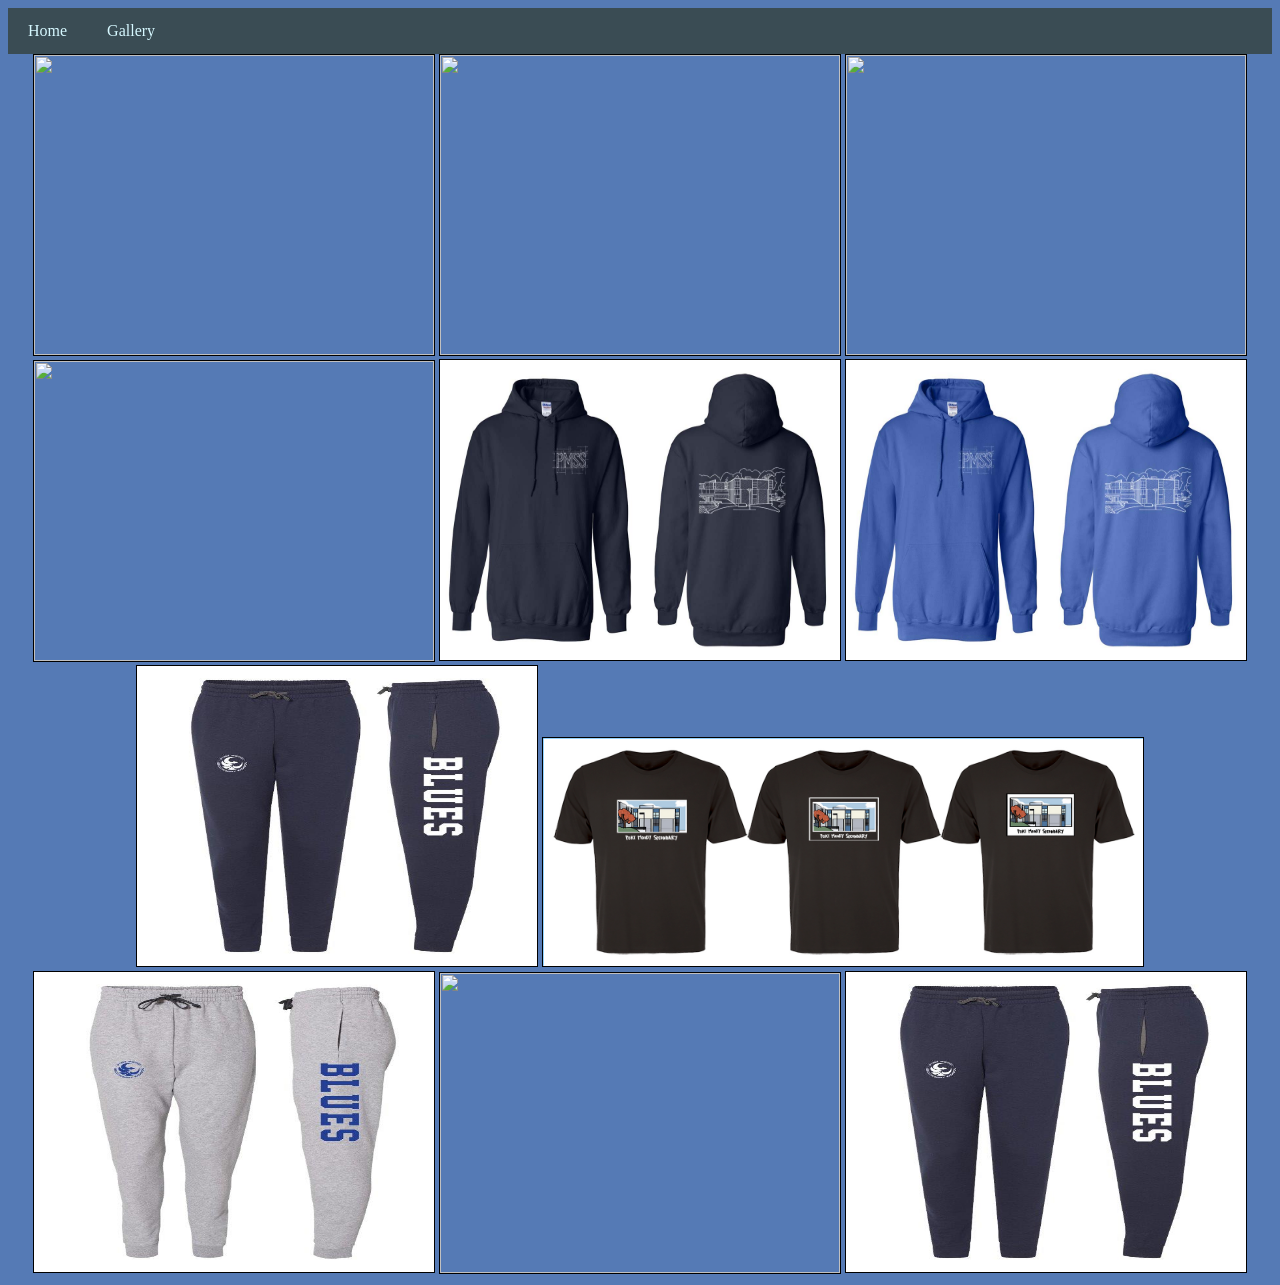
==== gallery.html @ a55a0d0c "I will fall in to ......" ====
<!DOCTYPE html>
<head> 
    <title>Nest Gallery</title>
      <meta charset="UTF-8">
    <meta name="viewport" 
          content="width=device-width,
                   initial-scale=1.0">
    <title>Gallery</title>
    <link rel="stylesheet" type="text/css" 
          href="gallery.css">
    <div>
        <link rel="stylesheet" href="gallery.css">
   </div>
   <body>

    <div class="navbar" id="myNavbar">
        <a href="index.html">Home</a>
        <a href="gallery.html">Gallery</a>

        <a href="javascript:void(0);"
           class="icon"
           onclick="toggleMenu()">  
            &#9776;
        </a>
    </div>

    <script>
        function toggleMenu() {
            let navbar = document.getElementById("myNavbar");
            navbar.className = navbar.className === "navbar" ?
                               "navbar responsive" : "navbar";
        }
    </script>
    <center>
    </center>
    <top>
    <body>
        <center>
        <img src="Images/chemhoodie.jpg" width="400" height="300">
        <img src="Images/mathhoodies.jpg" width="400" height="300">
        <img src="Images/navybluehoodie.jpg" width="400" height="300">
        <img src="Images/homeec.jpg" width=400 height="300">
        <img src="Images/archdarkblue.jpg" width="400" height="300">
        <img src="Images/archblue.jpg" width="400" height="300">
        <img src="Images/navypants.jpg" width="400" height="300">
        <img src="Images/school.jpg" width="600" height="228">
        <img src="Images/greypants.jpg" width="400" height="300">
        <img src="Images/.jpg" width="400" height="300">
        <img src="Images/navypants.jpg" width="400" height="300">
        </center>
    </body>
    </top>
---- gallery.css ----
body {
    background-color:#2b59a3cc;
}
.navbar {
        overflow: hidden;
        background-color:#394b51f7
    }

    .navbar a {
        float: left;
        display: block;
        color: rgb(214, 248, 255);
        text-align: center;
        padding: 14px 20px;
        text-decoration: none;
    }

    .navbar a:hover {
        background-color: #2c3233;
        color: black;
    }

    .navbar a.icon {
        display: none;
    }

    @media screen and (max-width: 600px) {
        .navbar a:not(:first-child) {
            display: none;
             
        }

        .navbar a.icon {
            float: right;
            display: block;
        }

        .navbar.responsive {
            position: relative;
        }

        .navbar.responsive a.icon {
            position: absolute;
            right: 0;
            top: 0;
        }

        .navbar.responsive a {
            float: none;
            display: block;
            text-align: left;
        }
    }

 map {
    display: inline;
 }

 img {
    border: 1px solid #000000;
    max-width: 1200px;
 }
---- gallery.css ----
body {
    background-color:#2b59a3cc;
}
.navbar {
        overflow: hidden;
        background-color:#394b51f7
    }

    .navbar a {
        float: left;
        display: block;
        color: rgb(214, 248, 255);
        text-align: center;
        padding: 14px 20px;
        text-decoration: none;
    }

    .navbar a:hover {
        background-color: #2c3233;
        color: black;
    }

    .navbar a.icon {
        display: none;
    }

    @media screen and (max-width: 600px) {
        .navbar a:not(:first-child) {
            display: none;
             
        }

        .navbar a.icon {
            float: right;
            display: block;
        }

        .navbar.responsive {
            position: relative;
        }

        .navbar.responsive a.icon {
            position: absolute;
            right: 0;
            top: 0;
        }

        .navbar.responsive a {
            float: none;
            display: block;
            text-align: left;
        }
    }

 map {
    display: inline;
 }

 img {
    border: 1px solid #000000;
    max-width: 1200px;
 }
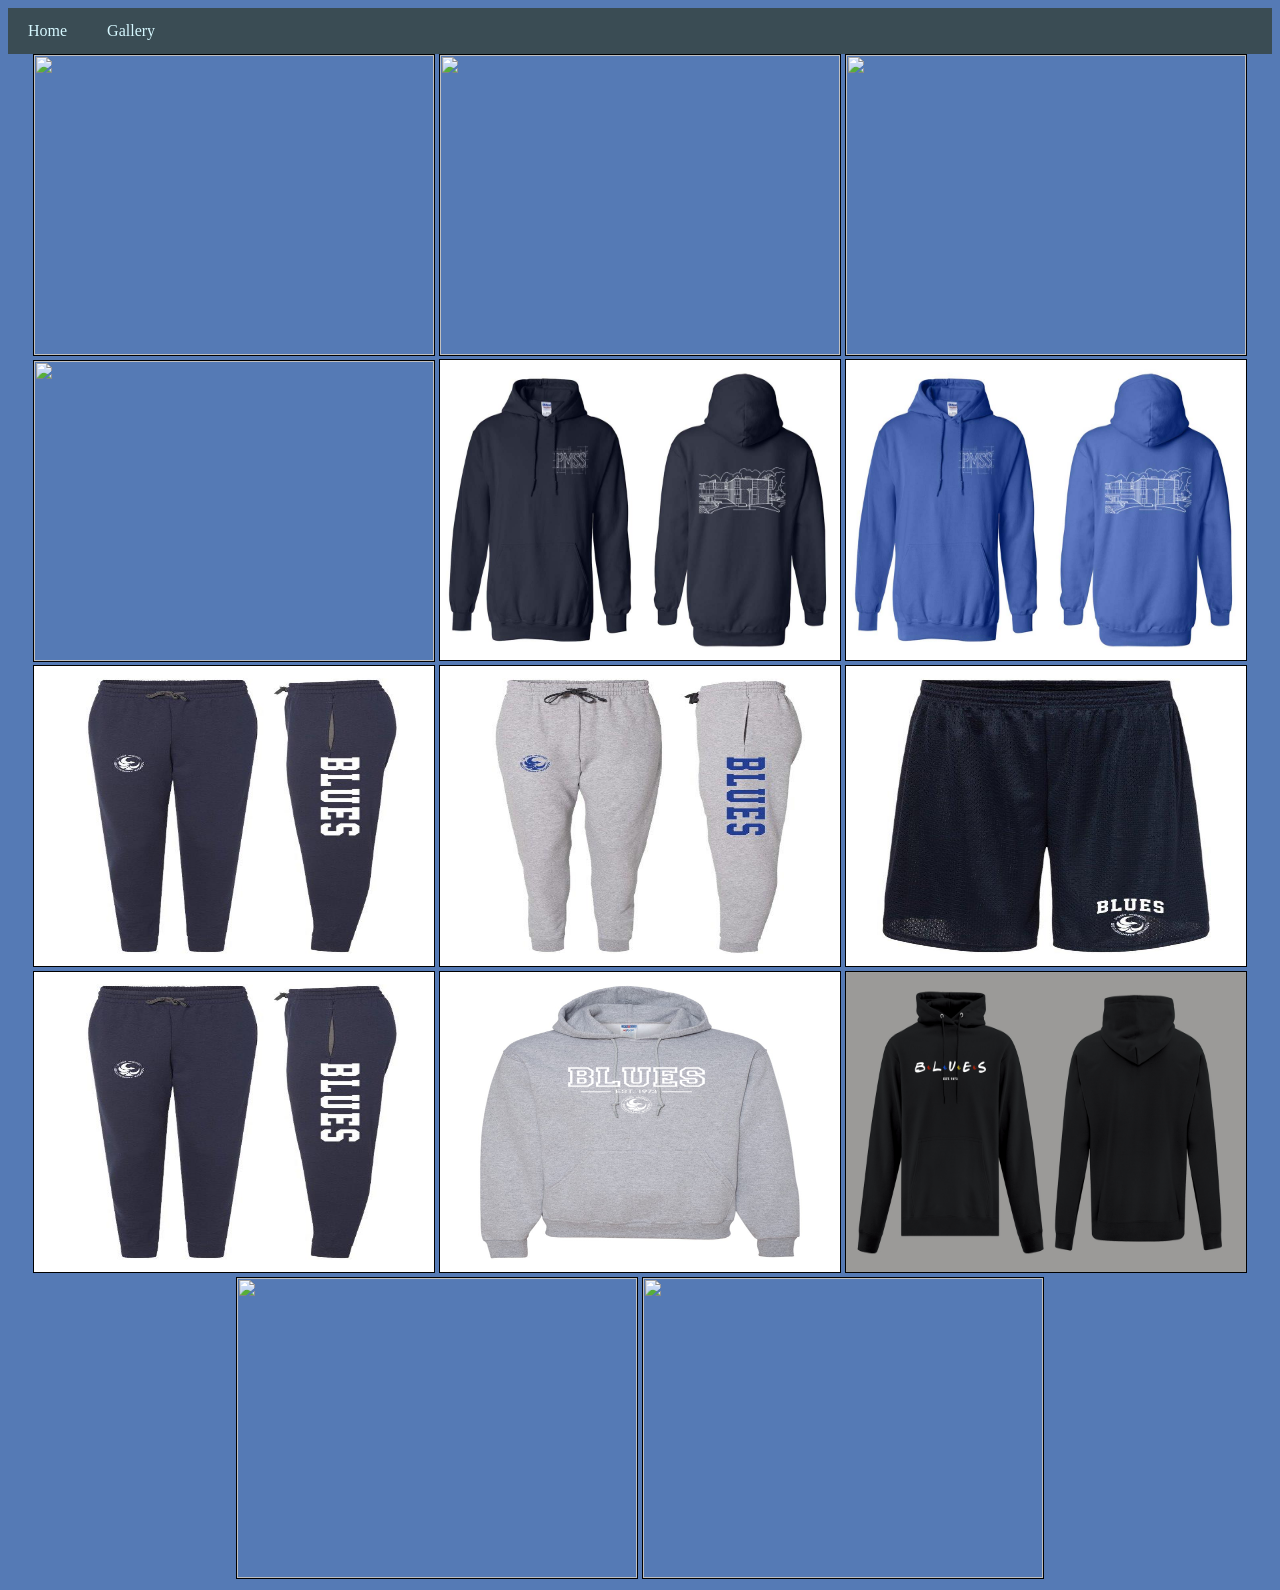
==== commit 8cbe3633: "I need to format this" ====
--- a/gallery.html
+++ b/gallery.html
@@ -43,10 +43,13 @@
         <img src="Images/archdarkblue.jpg" width="400" height="300">
         <img src="Images/archblue.jpg" width="400" height="300">
         <img src="Images/navypants.jpg" width="400" height="300">
-        <img src="Images/school.jpg" width="600" height="228">
         <img src="Images/greypants.jpg" width="400" height="300">
-        <img src="Images/.jpg" width="400" height="300">
+        <img src="Images/shorts.jpg" width="400" height="300">
         <img src="Images/navypants.jpg" width="400" height="300">
+        <img src="Images/blues1973.jpg" width="400" height="300">
+        <img src="Images/bluefriend.jpg" width="400" height="300">
+        <img src="sweatpantslogo.jpg" width="400" height="300">
+        <img src="sweatpantlogo.jpg" width="400" height="300">
         </center>
     </body>
     </top>
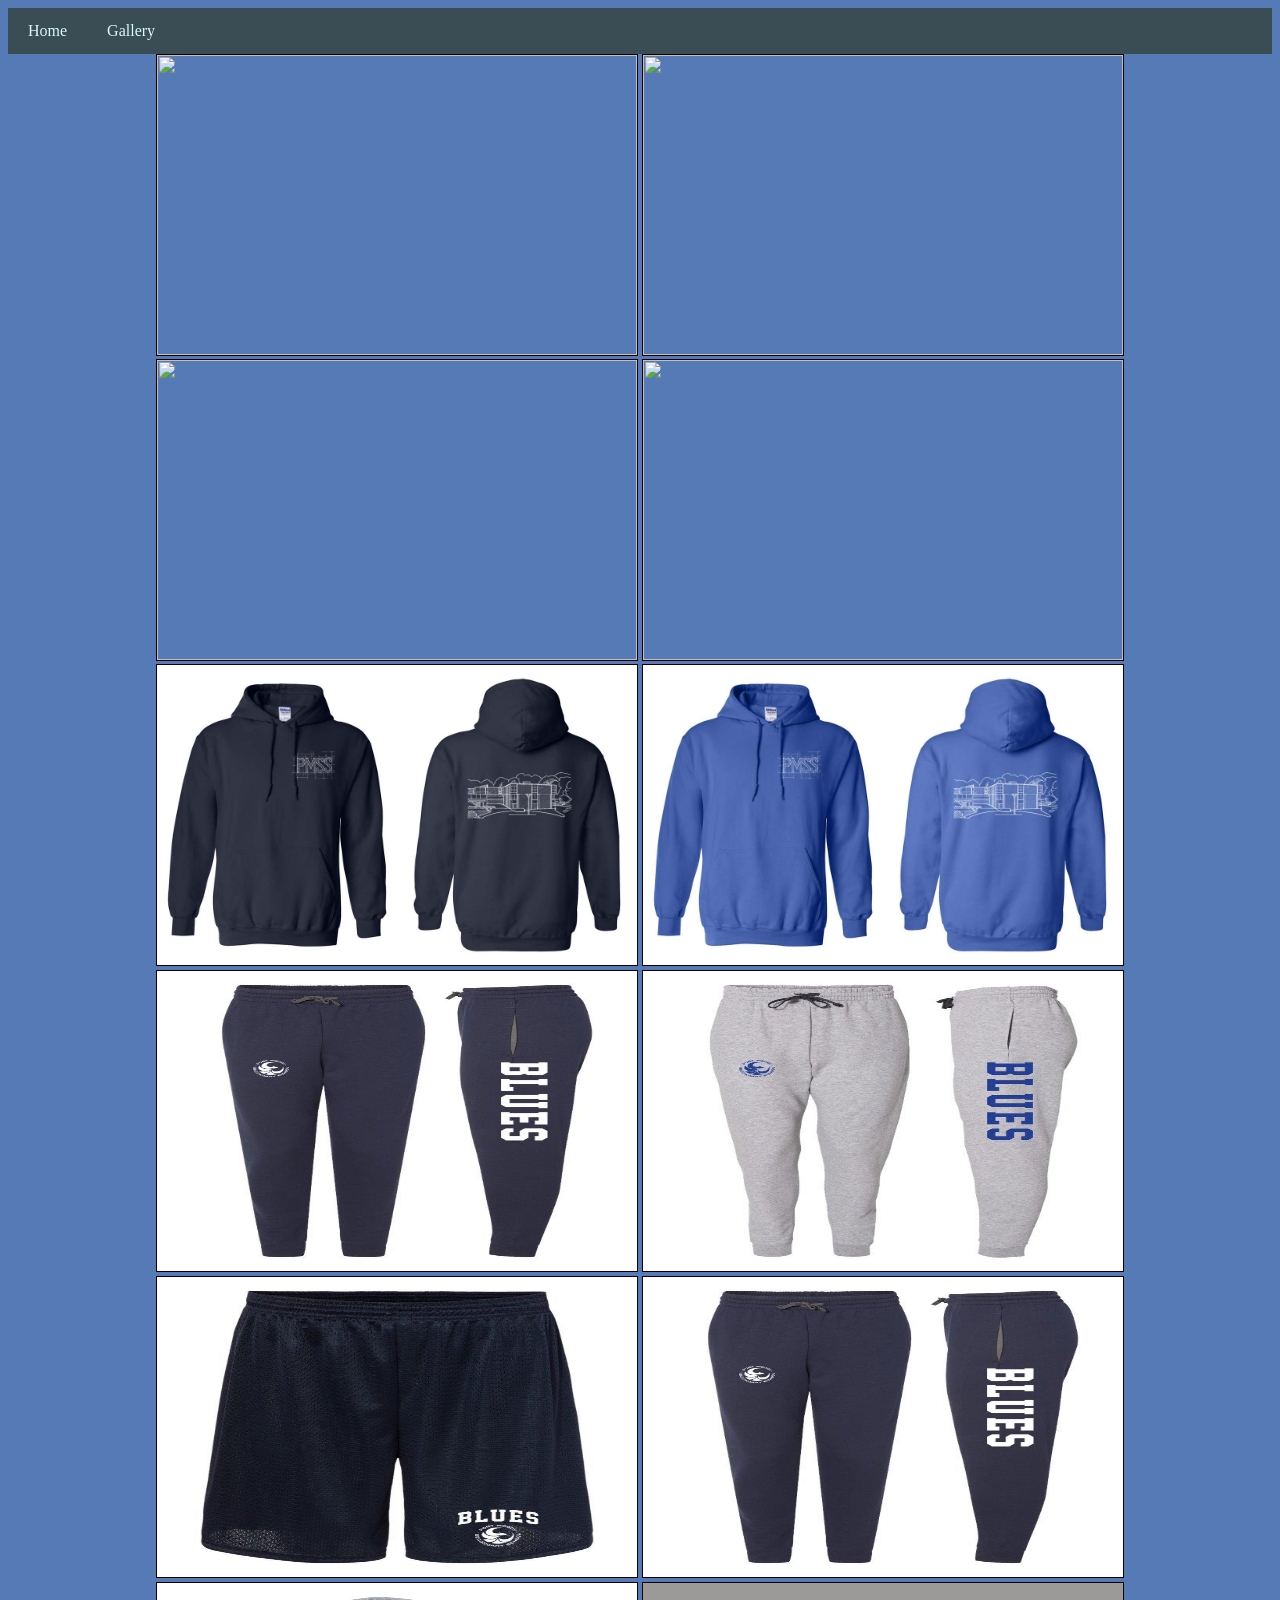
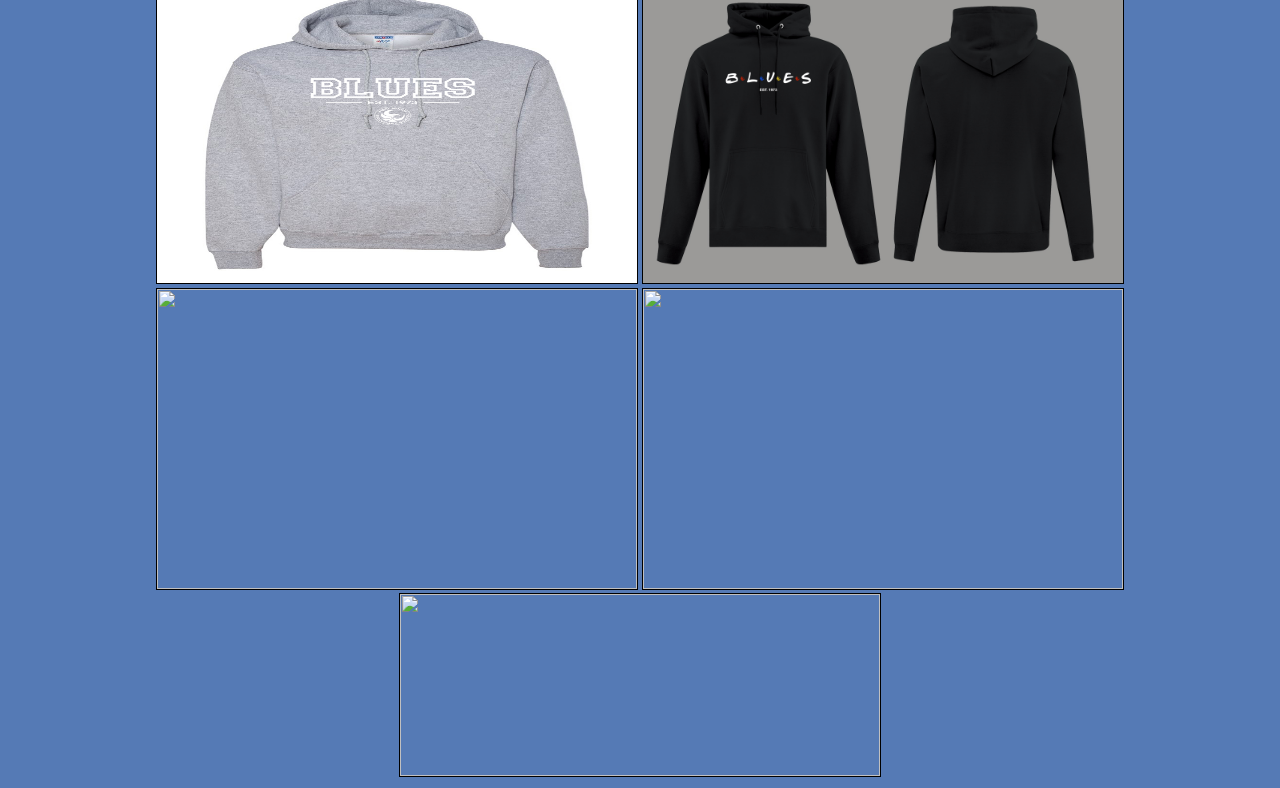
==== commit 2cfdc2a8: "Bahabahbabahhhbbffhhfd" ====
--- a/gallery.html
+++ b/gallery.html
@@ -36,20 +36,21 @@
     <top>
     <body>
         <center>
-        <img src="Images/chemhoodie.jpg" width="400" height="300">
-        <img src="Images/mathhoodies.jpg" width="400" height="300">
-        <img src="Images/navybluehoodie.jpg" width="400" height="300">
-        <img src="Images/homeec.jpg" width=400 height="300">
-        <img src="Images/archdarkblue.jpg" width="400" height="300">
-        <img src="Images/archblue.jpg" width="400" height="300">
-        <img src="Images/navypants.jpg" width="400" height="300">
-        <img src="Images/greypants.jpg" width="400" height="300">
-        <img src="Images/shorts.jpg" width="400" height="300">
-        <img src="Images/navypants.jpg" width="400" height="300">
-        <img src="Images/blues1973.jpg" width="400" height="300">
-        <img src="Images/bluefriend.jpg" width="400" height="300">
-        <img src="sweatpantslogo.jpg" width="400" height="300">
-        <img src="sweatpantlogo.jpg" width="400" height="300">
+        <img src="Images/chemhoodie.jpg" width="480" height="300">
+        <img src="Images/mathhoodies.jpg" width="480" height="300">
+        <img src="Images/navybluehoodie.jpg" width="480" height="300">
+        <img src="Images/homeec.jpg" width=480 height="300">
+        <img src="Images/archdarkblue.jpg" width="480" height="300">
+        <img src="Images/archblue.jpg" width="480" height="300">
+        <img src="Images/navypants.jpg" width="480" height="300">
+        <img src="Images/greypants.jpg" width="480" height="300">
+        <img src="Images/shorts.jpg" width="480" height="300">
+        <img src="Images/navypants.jpg" width="480" height="300">
+        <img src="Images/blues1973.jpg" width="480" height="300">
+        <img src="Images/bluefriend.jpg" width="480" height="300">
+        <img src="sweatpantslogo.jpg" width="480" height="300">
+        <img src="sweatpantlogo.jpg" width="480" height="300">
+        <img src="school.jpg" width="480" height="182.4">
         </center>
     </body>
     </top>
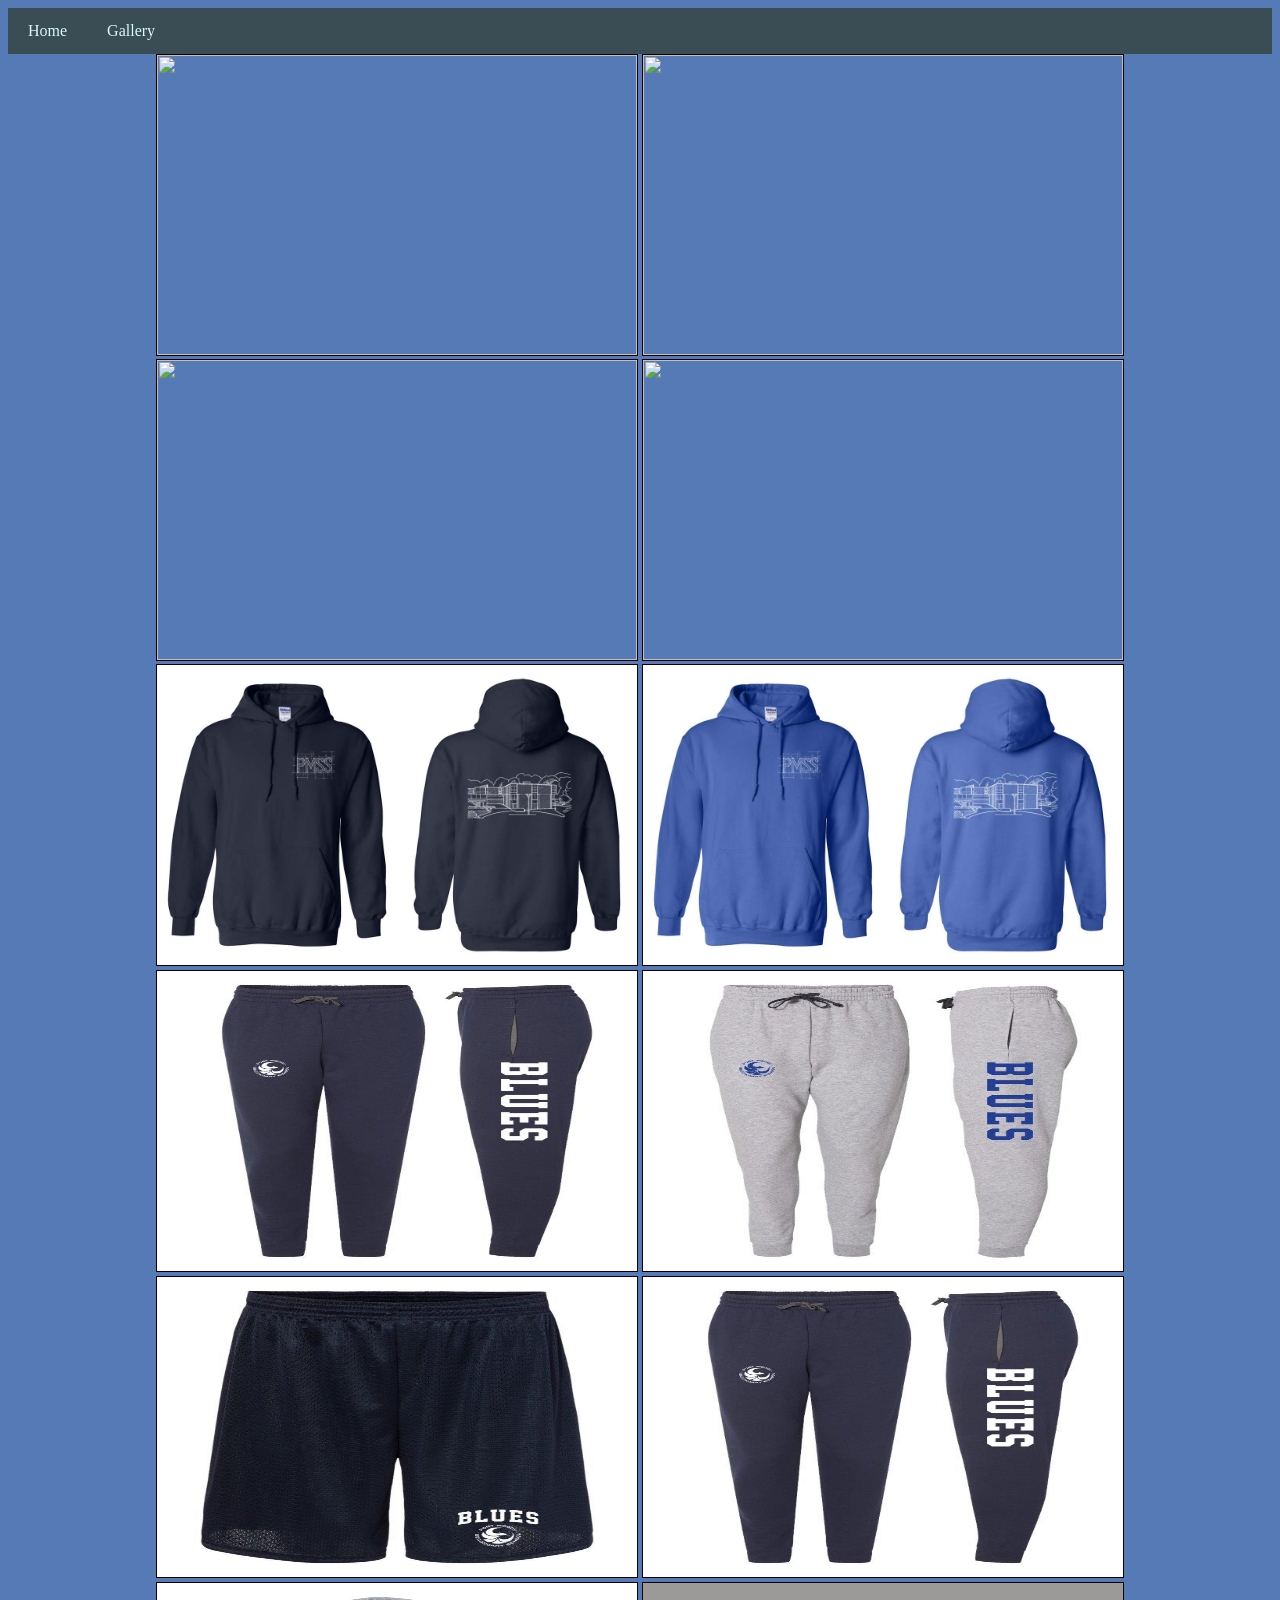
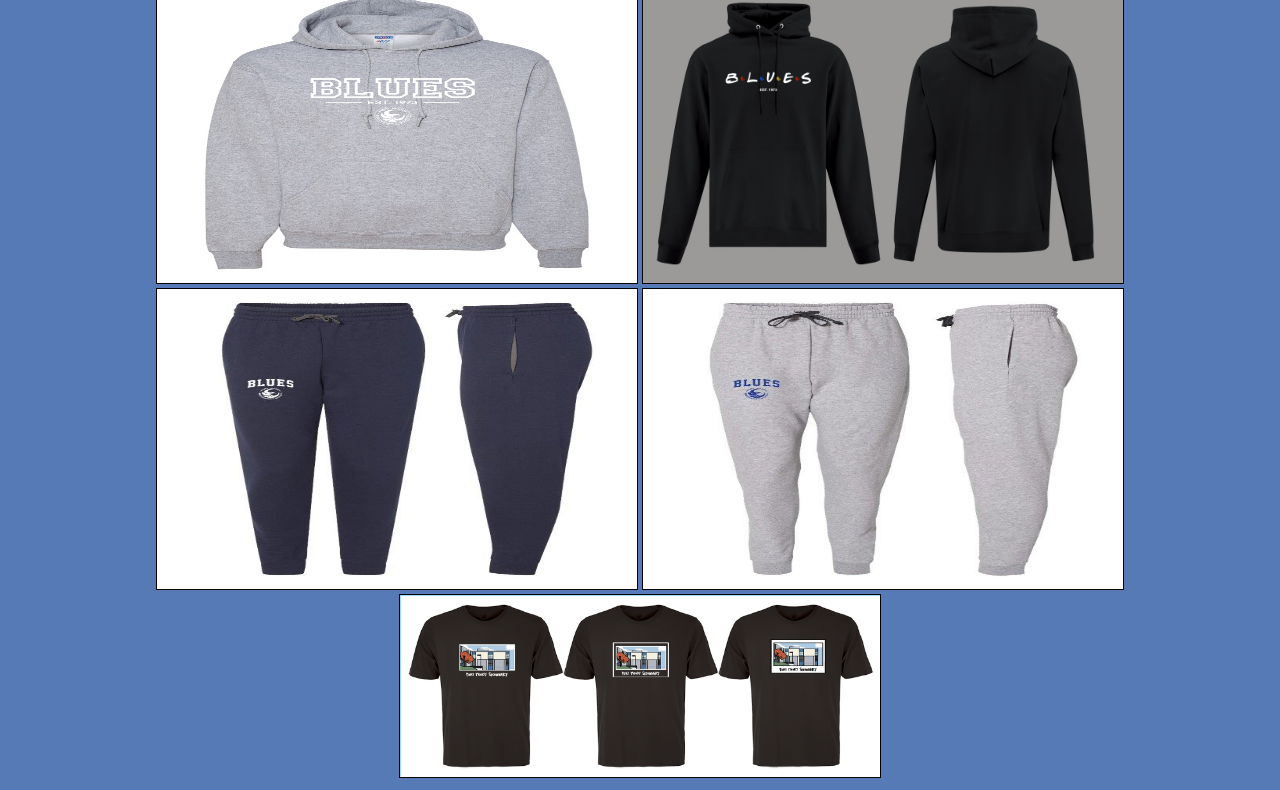
==== commit 1b47d0b7: "Fixxing things in github dfsijoh;iofahgebi;g iuewg" ====
--- a/gallery.html
+++ b/gallery.html
@@ -48,9 +48,9 @@
         <img src="Images/navypants.jpg" width="480" height="300">
         <img src="Images/blues1973.jpg" width="480" height="300">
         <img src="Images/bluefriend.jpg" width="480" height="300">
-        <img src="sweatpantslogo.jpg" width="480" height="300">
-        <img src="sweatpantlogo.jpg" width="480" height="300">
-        <img src="school.jpg" width="480" height="182.4">
+        <img src="Images/sweatpantslogo.jpg" width="480" height="300">
+        <img src="Images/sweatpantlogo.jpg" width="480" height="300">
+        <img src="Images/school.jpg" width="480" height="182.4">
         </center>
     </body>
     </top>
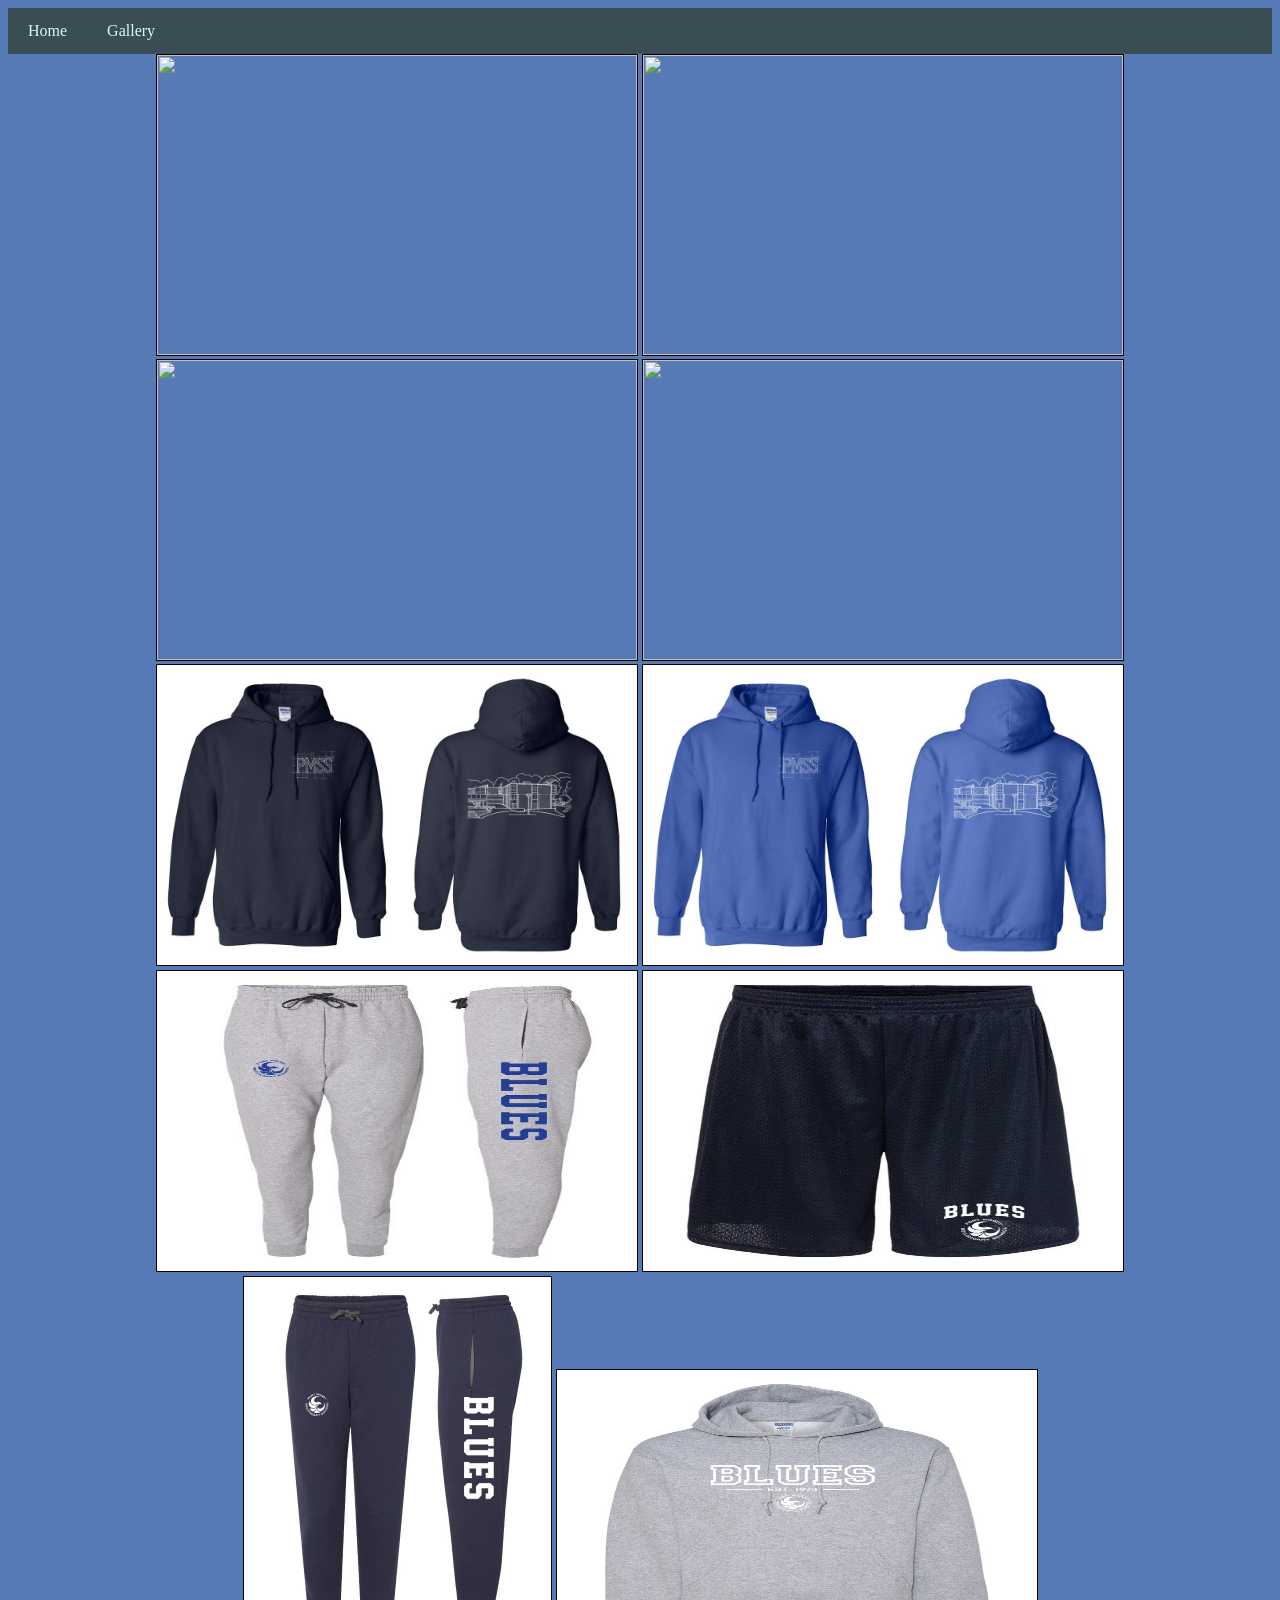
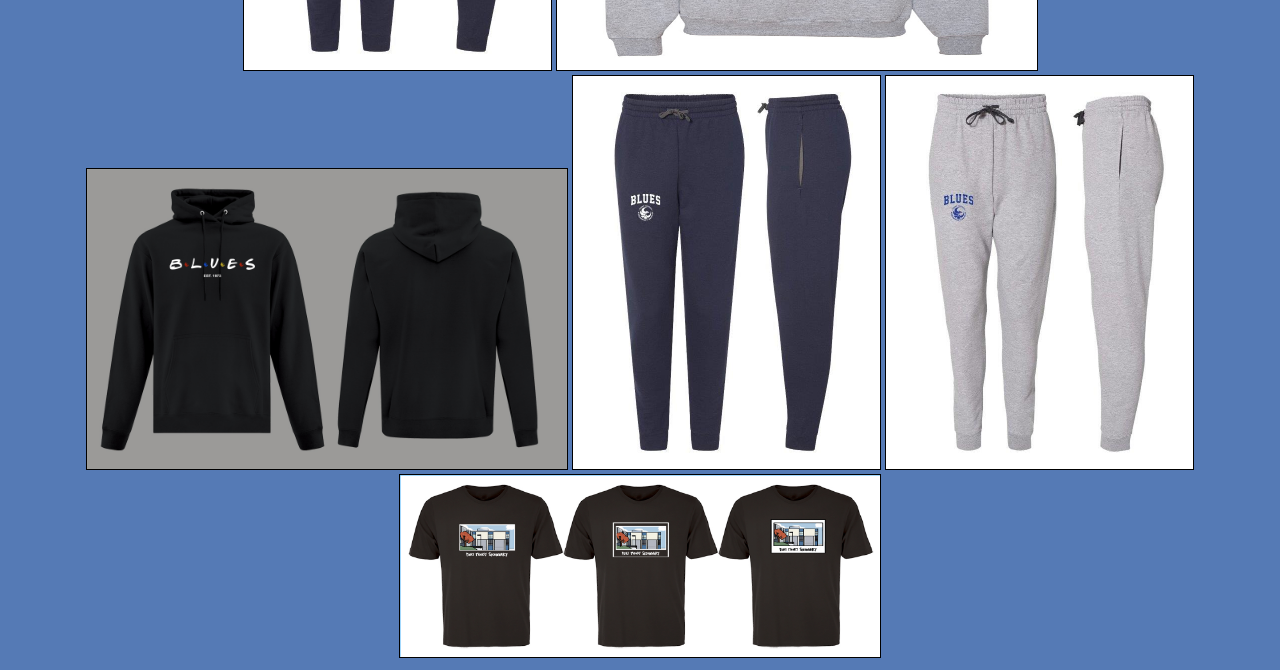
==== commit c11bdd66: "An octupus's garden" ====
--- a/gallery.html
+++ b/gallery.html
@@ -42,14 +42,13 @@
         <img src="Images/homeec.jpg" width=480 height="300">
         <img src="Images/archdarkblue.jpg" width="480" height="300">
         <img src="Images/archblue.jpg" width="480" height="300">
-        <img src="Images/navypants.jpg" width="480" height="300">
         <img src="Images/greypants.jpg" width="480" height="300">
         <img src="Images/shorts.jpg" width="480" height="300">
-        <img src="Images/navypants.jpg" width="480" height="300">
+        <img src="Images/navypants.jpg" width="307" height="393">
         <img src="Images/blues1973.jpg" width="480" height="300">
         <img src="Images/bluefriend.jpg" width="480" height="300">
-        <img src="Images/sweatpantslogo.jpg" width="480" height="300">
-        <img src="Images/sweatpantlogo.jpg" width="480" height="300">
+        <img src="Images/sweatpantslogo.jpg" width="307" height="393">
+        <img src="Images/sweatpantlogo.jpg" width="307" height="393">
         <img src="Images/school.jpg" width="480" height="182.4">
         </center>
     </body>
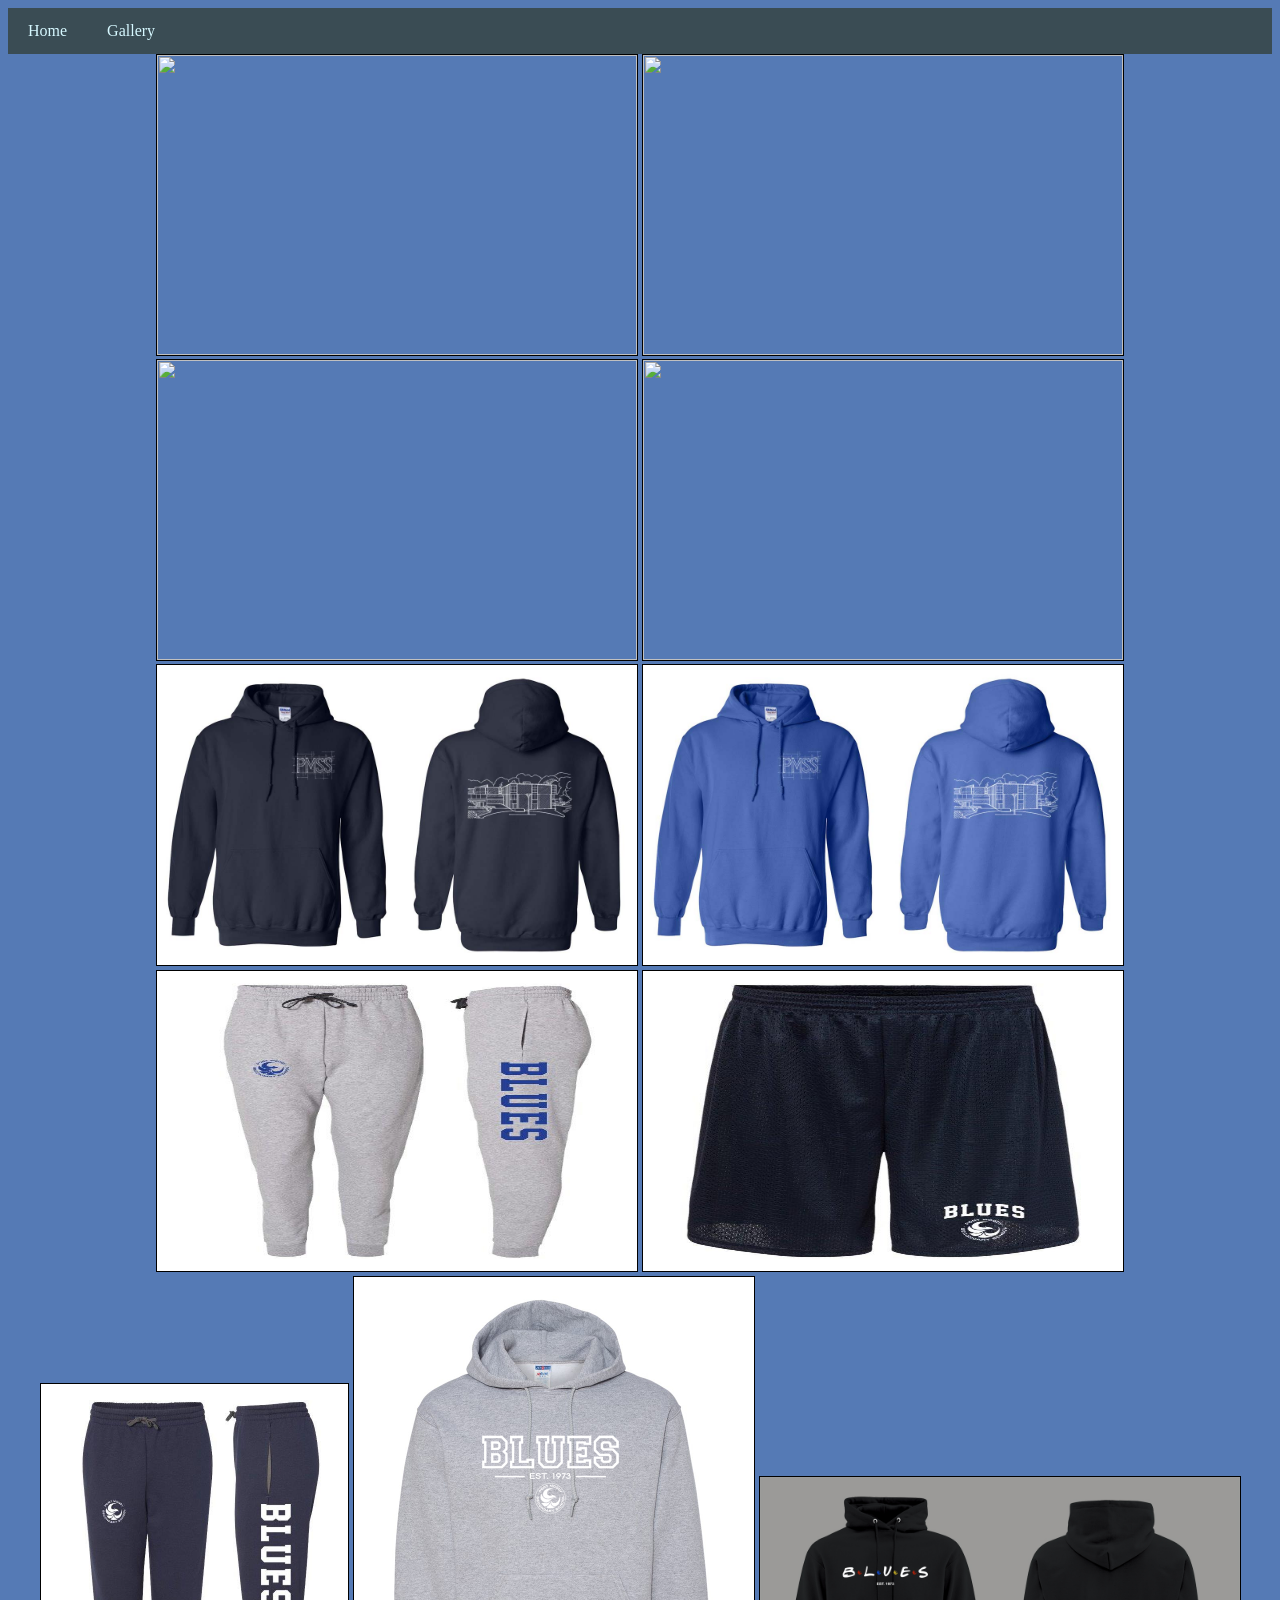
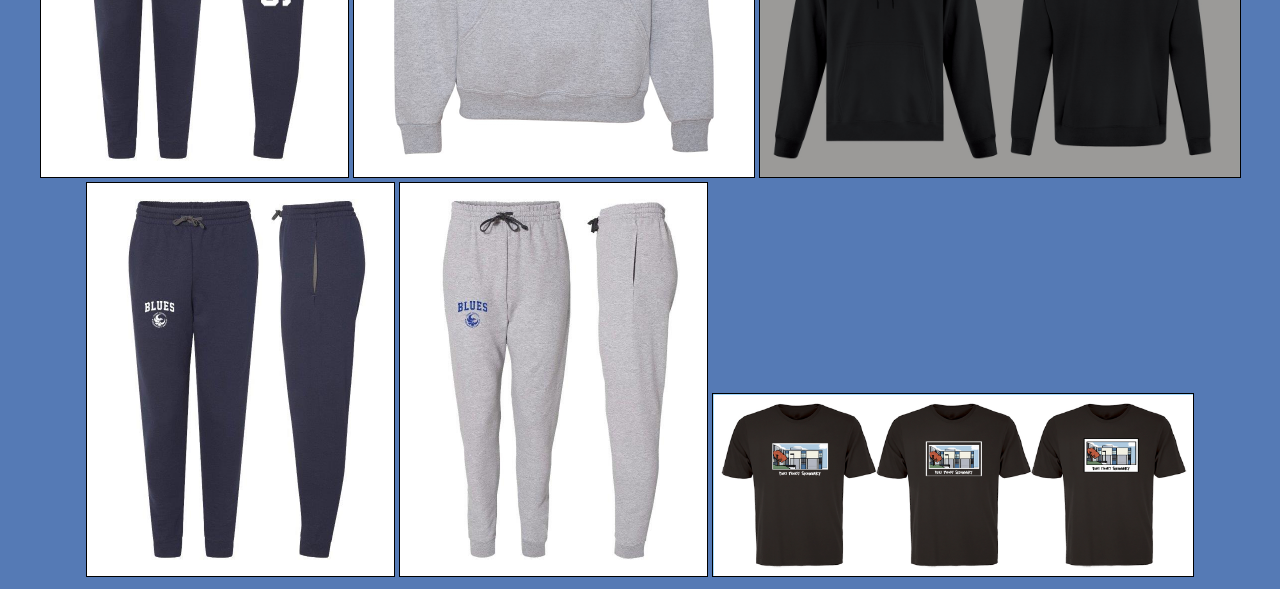
==== commit 7d1a9d8d: "fixed that which led to that I am a" ====
--- a/gallery.html
+++ b/gallery.html
@@ -45,7 +45,7 @@
         <img src="Images/greypants.jpg" width="480" height="300">
         <img src="Images/shorts.jpg" width="480" height="300">
         <img src="Images/navypants.jpg" width="307" height="393">
-        <img src="Images/blues1973.jpg" width="480" height="300">
+        <img src="Images/blues1973.jpg" width="400" height="500">
         <img src="Images/bluefriend.jpg" width="480" height="300">
         <img src="Images/sweatpantslogo.jpg" width="307" height="393">
         <img src="Images/sweatpantlogo.jpg" width="307" height="393">
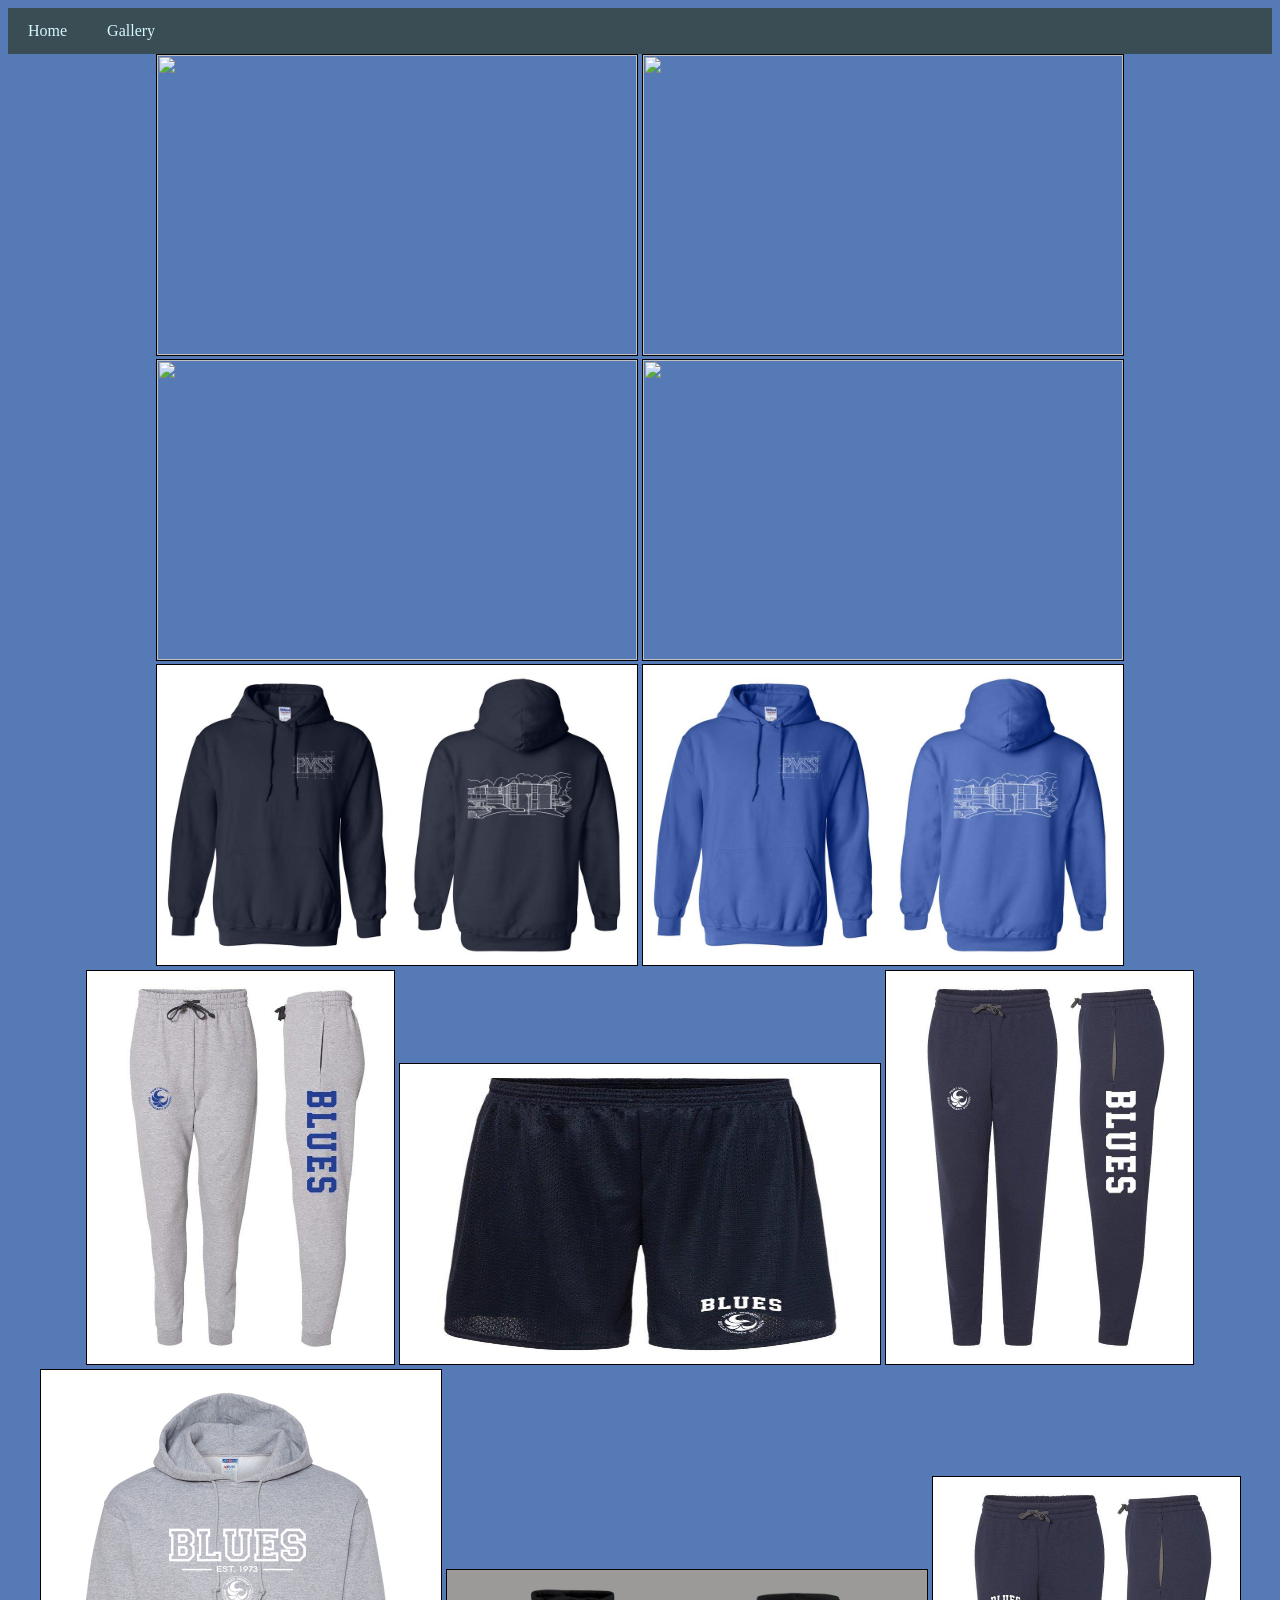
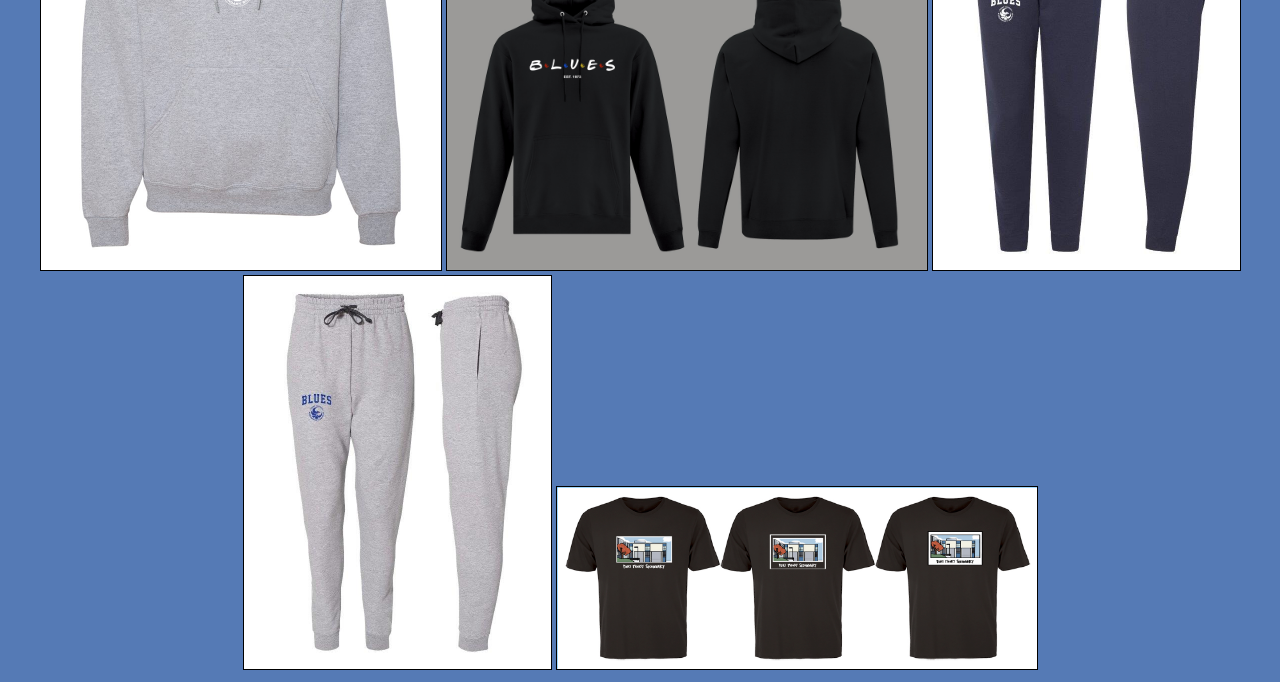
==== commit f75b6b7b: "wo wo wo ho ho ho" ====
--- a/gallery.html
+++ b/gallery.html
@@ -42,7 +42,7 @@
         <img src="Images/homeec.jpg" width=480 height="300">
         <img src="Images/archdarkblue.jpg" width="480" height="300">
         <img src="Images/archblue.jpg" width="480" height="300">
-        <img src="Images/greypants.jpg" width="480" height="300">
+        <img src="Images/greypants.jpg" width="307" height="393">
         <img src="Images/shorts.jpg" width="480" height="300">
         <img src="Images/navypants.jpg" width="307" height="393">
         <img src="Images/blues1973.jpg" width="400" height="500">
--- a/gallery.css
+++ b/gallery.css
@@ -24,7 +24,7 @@
         display: none;
     }
 
-    @media screen and (max-width: 600px) {
+    @media screen and (max-width: 1200px) {
         .navbar a:not(:first-child) {
             display: none;
              
--- a/gallery.css
+++ b/gallery.css
@@ -24,7 +24,7 @@
         display: none;
     }
 
-    @media screen and (max-width: 600px) {
+    @media screen and (max-width: 1200px) {
         .navbar a:not(:first-child) {
             display: none;
              
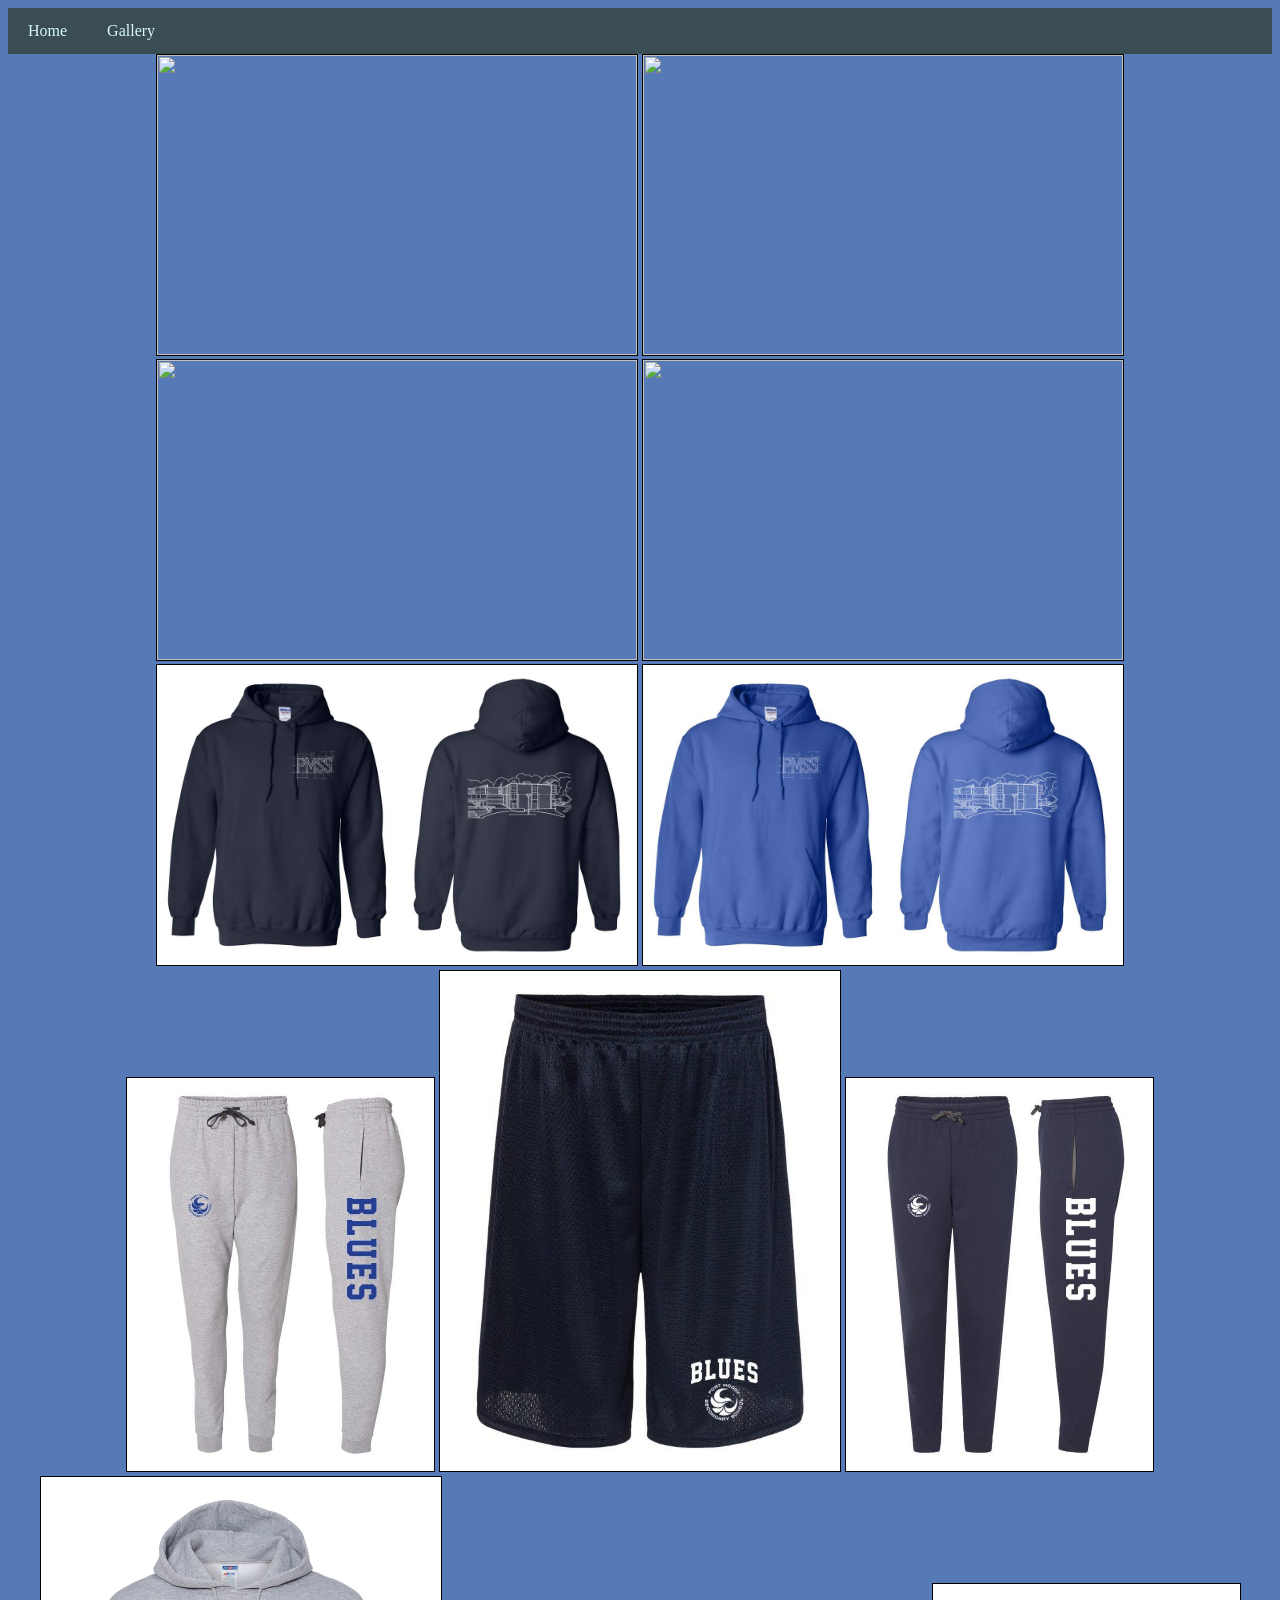
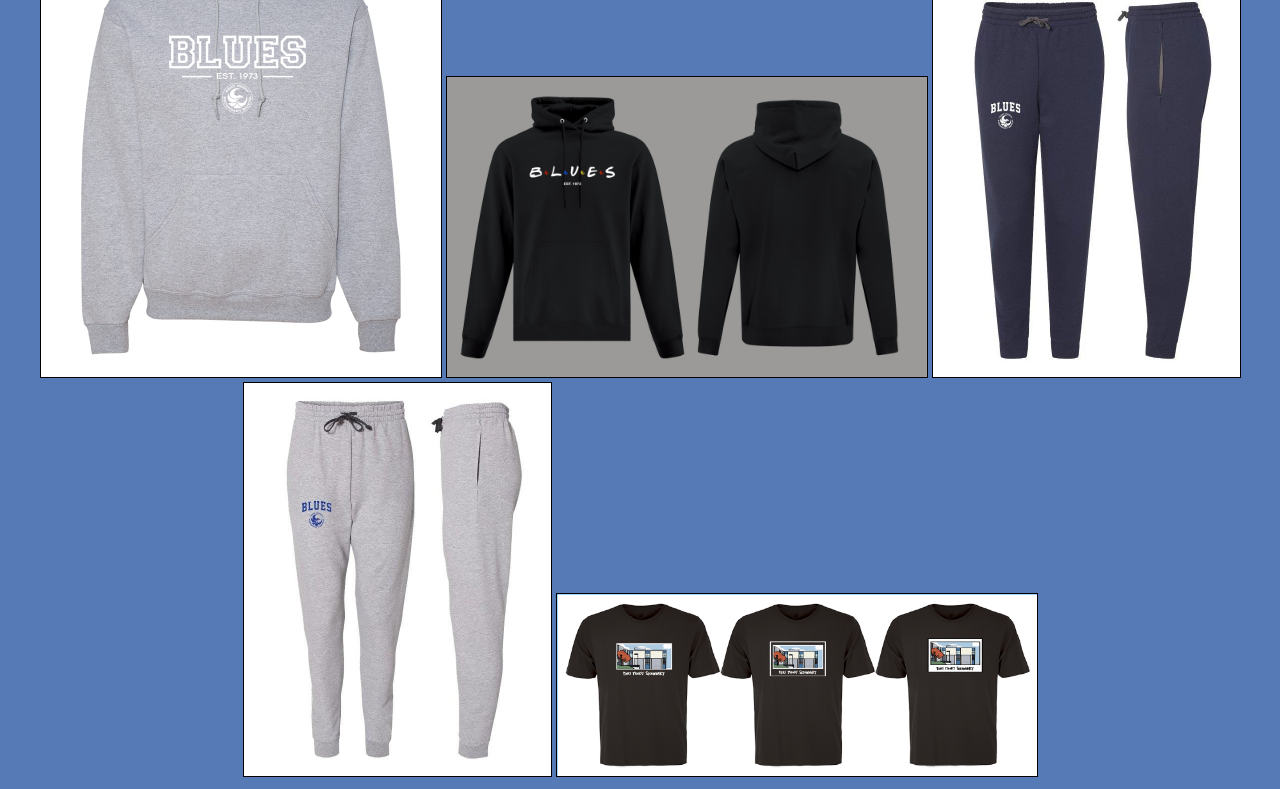
==== commit 698498f6: "WHY ar rrrrrrrrrr" ====
--- a/gallery.html
+++ b/gallery.html
@@ -43,7 +43,7 @@
         <img src="Images/archdarkblue.jpg" width="480" height="300">
         <img src="Images/archblue.jpg" width="480" height="300">
         <img src="Images/greypants.jpg" width="307" height="393">
-        <img src="Images/shorts.jpg" width="480" height="300">
+        <img src="Images/shorts.jpg" width="400" height="500">
         <img src="Images/navypants.jpg" width="307" height="393">
         <img src="Images/blues1973.jpg" width="400" height="500">
         <img src="Images/bluefriend.jpg" width="480" height="300">
